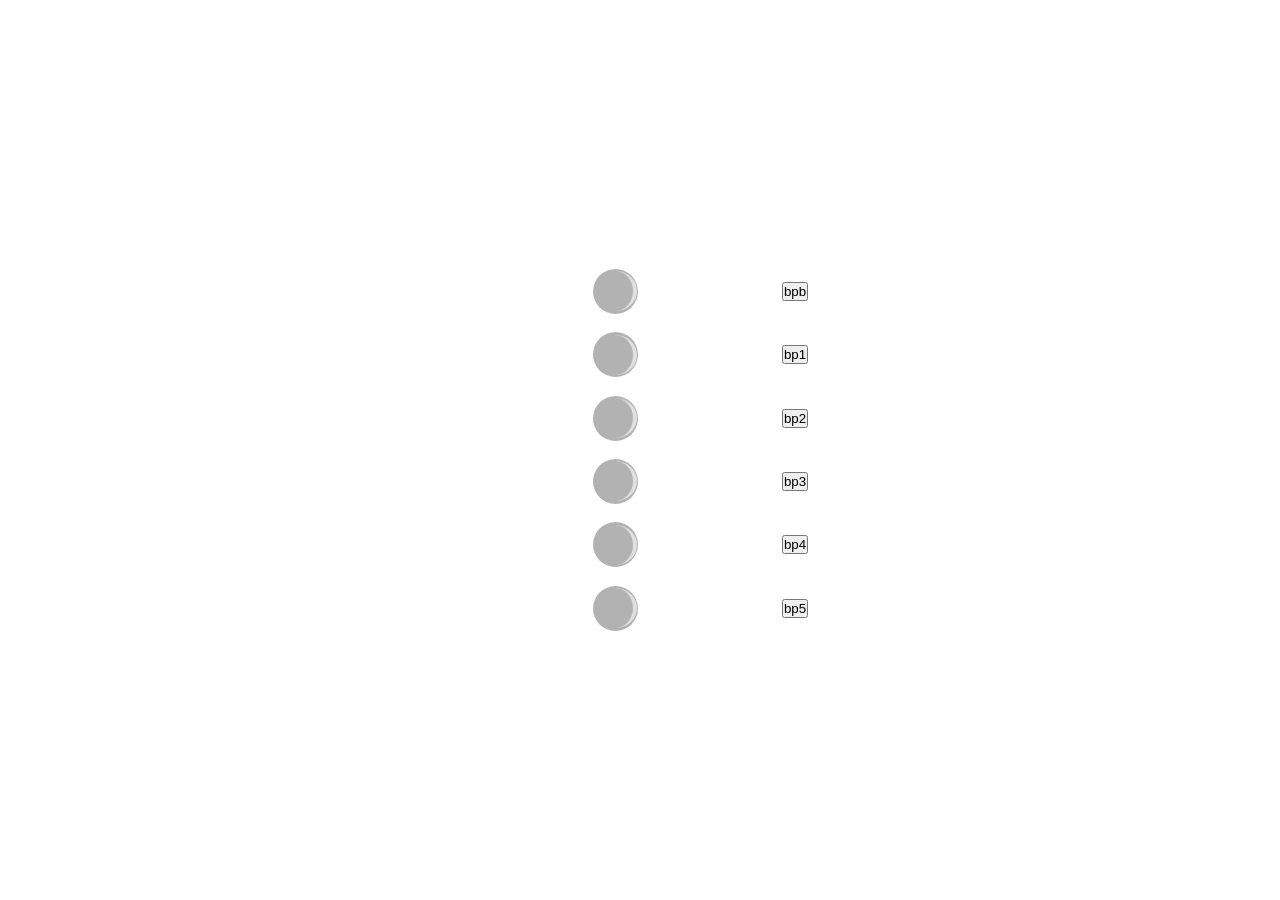
==== index.html @ e42eb246 "commit inicial y primera version del ascensor" ====
<!DOCTYPE html>
<html lang="en">
    <head>

        <meta charset="UTF-8">
        <meta http-equiv="X-UA-Compatible" content="IE=edge">
        <meta name="viewport" content="width=device-width, initial-scale=1.0">
        <title> Ascensor al Infierno </title>
        <link rel="stylesheet" href="styless.css">

    </head>

    <body>

        <div class="contenedor">
            <div class="ascensor">

                <span class="piso" color="red"></span>
                <button class="button_t" onclick="mostrarLuz(0)">bpb</button>
                
                <span class="piso" color="red"></span>
                <button class="button_t" onclick="mostrarLuz(1)">bp1</button>
                
                <span class="piso" color="red"></span>
                <button class="button_t" onclick="mostrarLuz(2)">bp2</button>
                
                <span class="piso" color="red"></span>
                <button class="button_t" onclick="mostrarLuz(3)">bp3</button>
                
                <span class="piso" color="red"></span>
                <button class="button_t" onclick="mostrarLuz(4)">bp4</button>
                
                <span class="piso" color="red"></span>
                <button class="button_t" onclick="mostrarLuz(5)">bp5</button>
            
            </div>
        </div>

        <script src="script.js"></script>
    </body>

</html>
---- styless.css ----
*{
    padding: 0;
    margin: 0;
    box-sizing: border-box;
}

body{
    width: 100%;
    min-height: 100vh;
    display: grid;
    place-items: center;
}

.contenedor{
    display: grid;
    place-items: center;
}

.ascensor{
    display: grid;
    grid-template-columns: 300px 40px;
    column-gap: 10px;
    height: 400px;
    border-radius: 30px;
    place-items: center;
    padding: 10px;
}

.piso{
    display: block;
    width: 45px;
    height: 45px;
    border-radius: 50%;
    background-color: rgb( 0, 0, 0, 0.3 );
    position: relative;
}

.piso::after{
    content: '';
    position: absolute;
    width: 40px;
    height: 40px;
    border-radius: 50%;
    border-right: 4px solid rgb( 255, 255, 255, 0.6 );
    top: 5%;
}

.red{
    background-color: #c0392b;
    box-shadow: 0 0 10px 1px #c0392b;
}

.green{
    background-color: #2ecc71;
    box-shadow: 0 0 10px 1px #2ecc71;
}
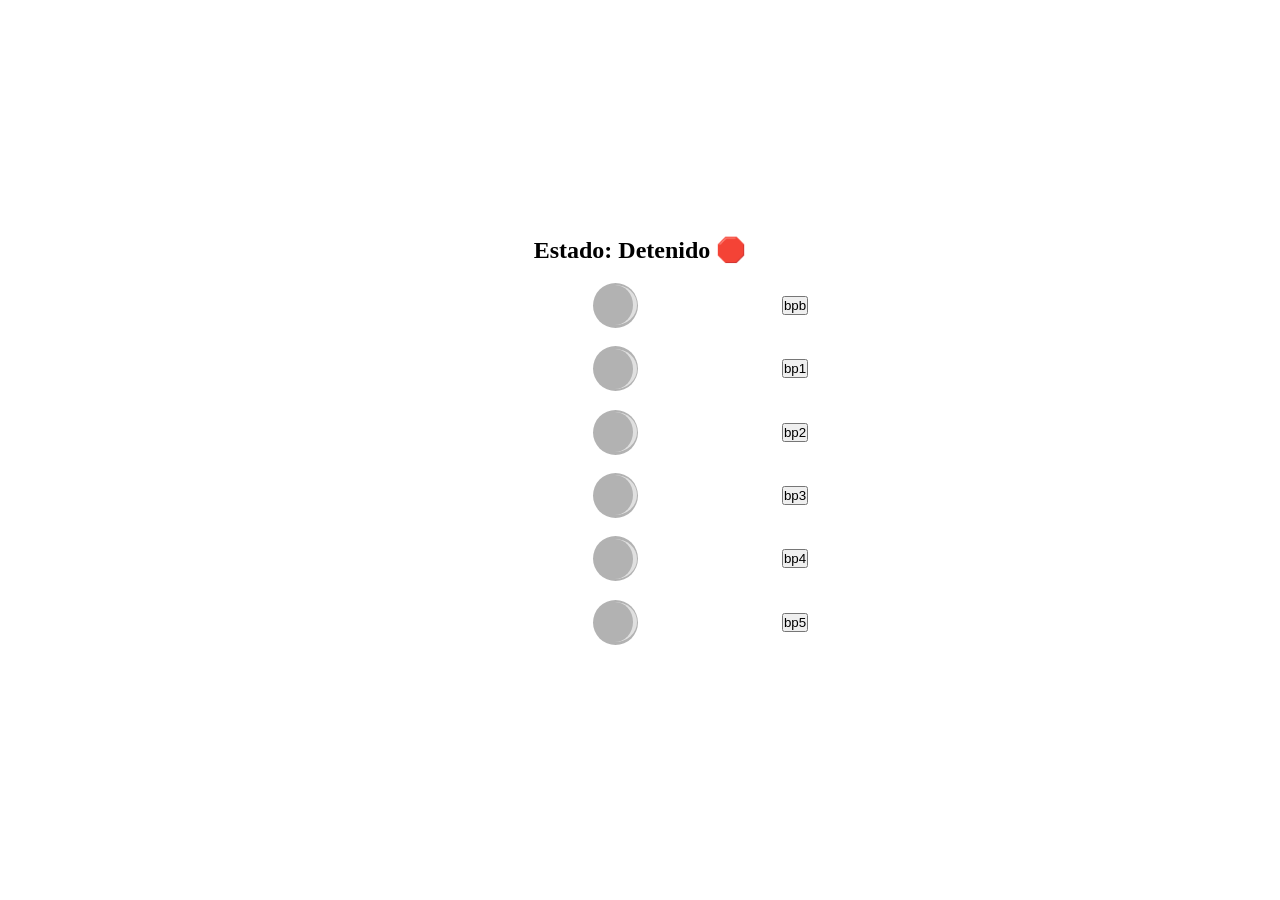
==== commit 95665a84: "caracteristica mostrar estado del ascensor" ====
--- a/index.html
+++ b/index.html
@@ -13,6 +13,7 @@
     <body>
 
         <div class="contenedor">
+            <h2 id="panel-estado">Estado: Detenido 🛑</h2>
             <div class="ascensor">
 
                 <span class="piso" color="red"></span>
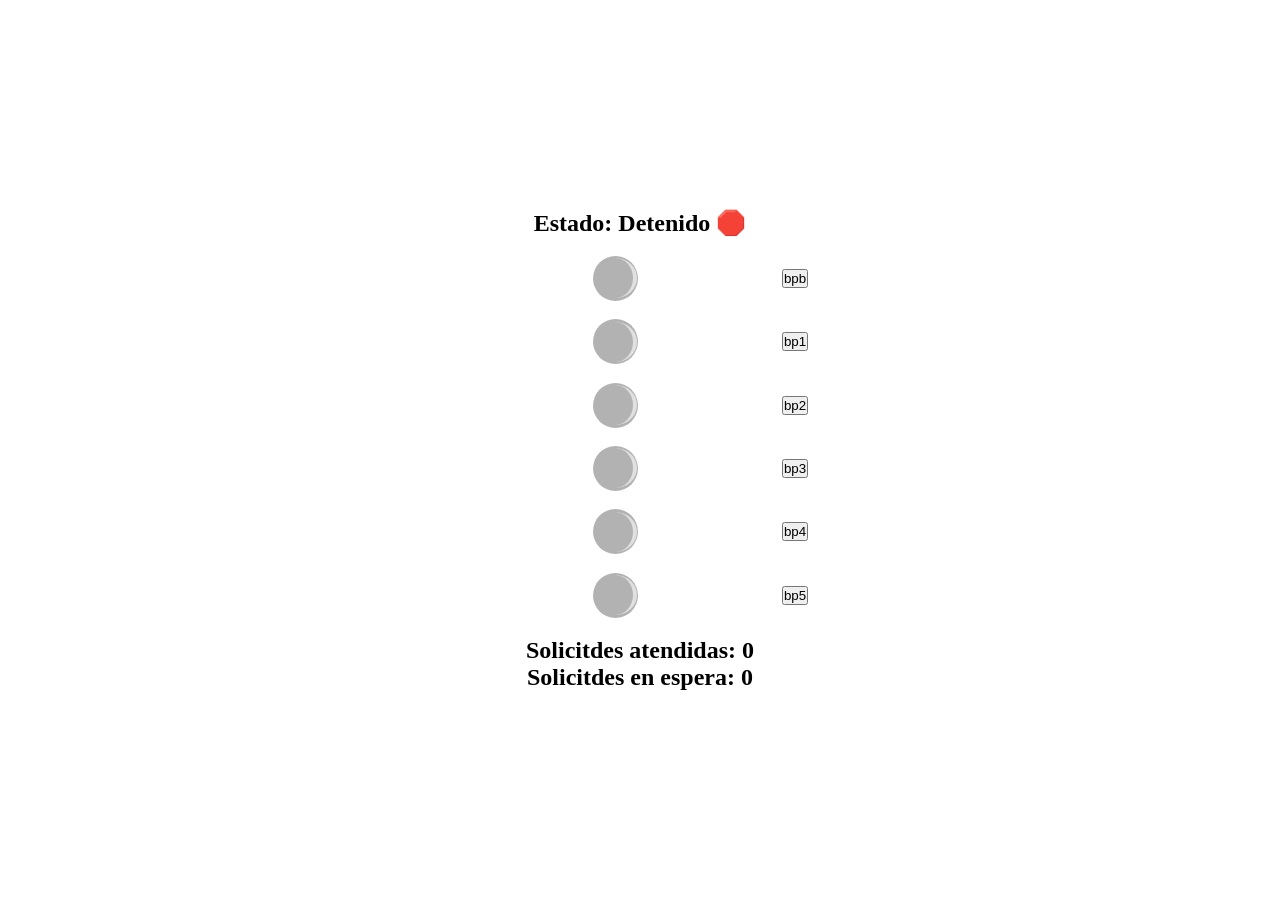
==== commit 6ca564c4: "caracteristica mostrar cantidad de solicitudes por atender y atendidas" ====
--- a/index.html
+++ b/index.html
@@ -35,6 +35,10 @@
                 <button class="button_t" onclick="mostrarLuz(5)">bp5</button>
             
             </div>
+            <h2 id="panel-soli-atendidas">Solicitdes atendidas: 0</h2>
+            <h2 id="panel-soli-espera">Solicitdes en espera: 0</h2>
+
+
         </div>
 
         <script src="script.js"></script>
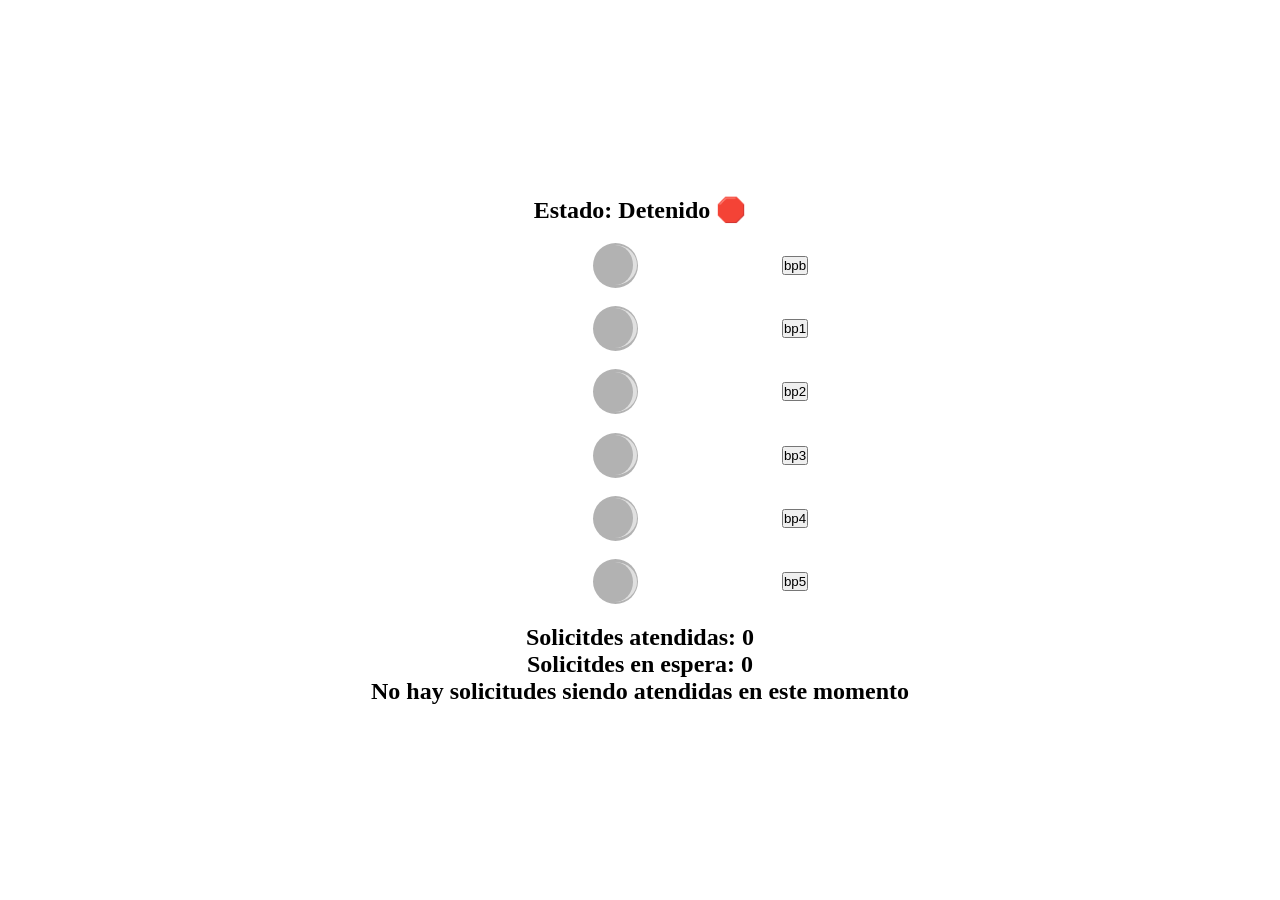
==== commit 5c0955c4: "Caracteristica de atender solicitudes en el camino" ====
--- a/index.html
+++ b/index.html
@@ -37,6 +37,8 @@
             </div>
             <h2 id="panel-soli-atendidas">Solicitdes atendidas: 0</h2>
             <h2 id="panel-soli-espera">Solicitdes en espera: 0</h2>
+            <h2 id="panel-soli-explicada">No hay solicitudes siendo atendidas en este momento</h2>
+
 
 
         </div>
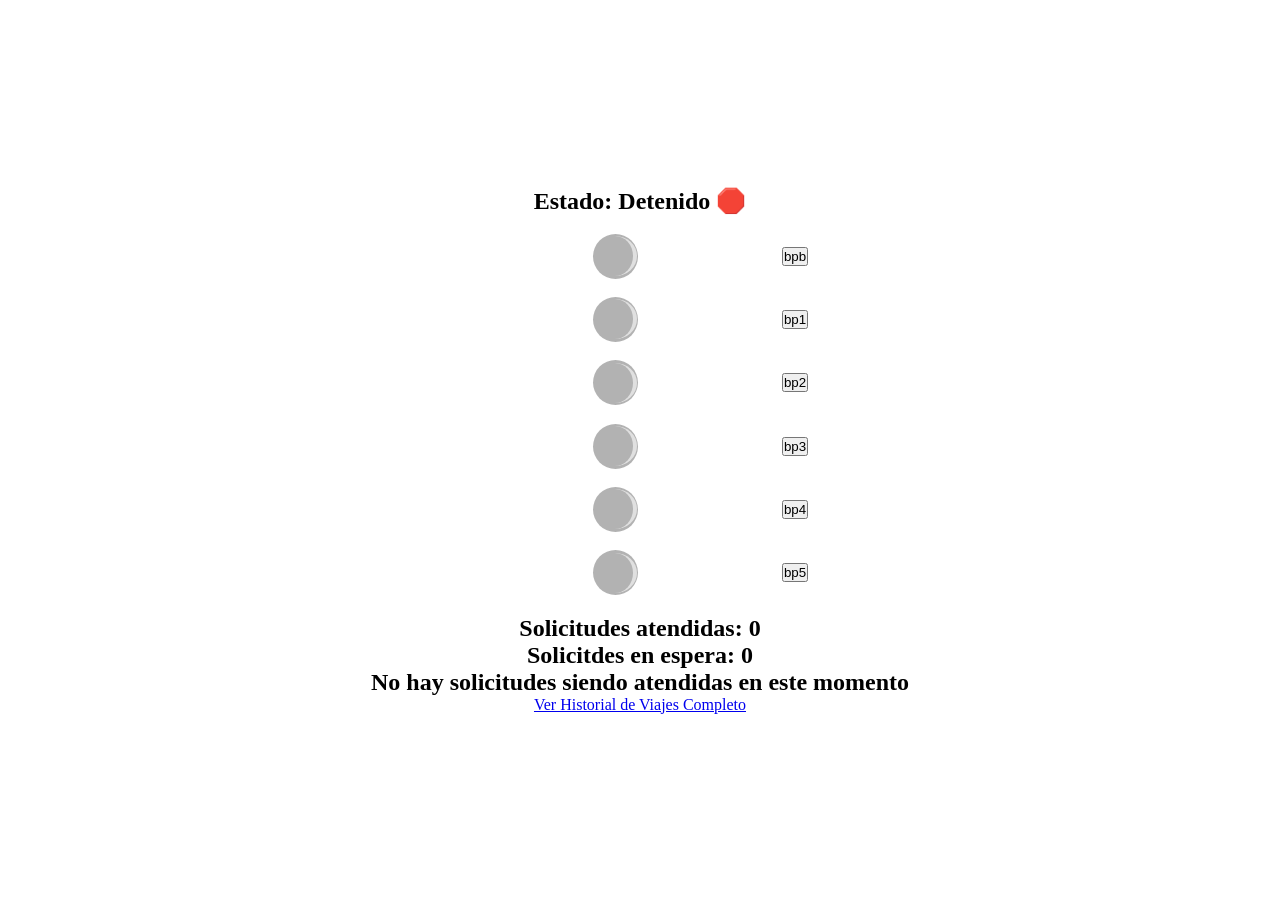
==== commit 8152321f: "Caracteristica leer base de datos y tener datos consistentes" ====
--- a/index.html
+++ b/index.html
@@ -38,12 +38,11 @@
             <h2 id="panel-soli-atendidas">Solicitdes atendidas: 0</h2>
             <h2 id="panel-soli-espera">Solicitdes en espera: 0</h2>
             <h2 id="panel-soli-explicada">No hay solicitudes siendo atendidas en este momento</h2>
-
-
-
+            <a class="ver-hitorial" href="historial.html">Ver Historial de Viajes Completo</a>
         </div>
 
         <script src="script.js"></script>
+        <script src="baseDatos.js"></script>
     </body>
 
 </html>
--- a/styless.css
+++ b/styless.css
@@ -54,3 +54,19 @@
     background-color: #2ecc71;
     box-shadow: 0 0 10px 1px #2ecc71;
 }
+
+.caja-historial-paradas{
+    color: white; 
+    background: #222; 
+    padding: 15px;
+}
+
+.boton-regresar{
+    margin-bottom: 20px; 
+    display: block;
+}
+
+.ver-historial{
+    color: yellow; 
+    font-size: 1.2rem;
+}
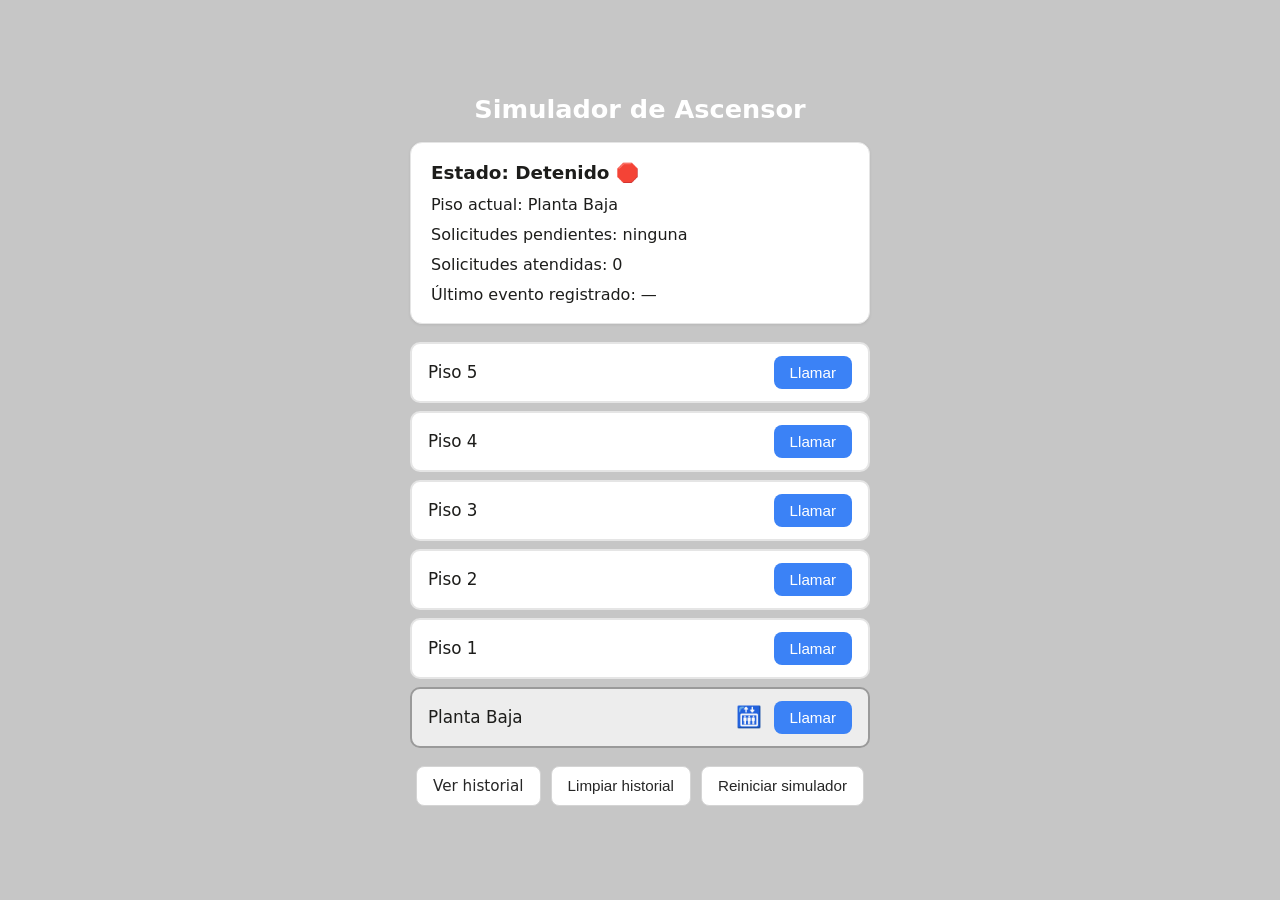
==== commit 7592525a: "feat: refactor a objeto de estado, persistencia localStorage y estilos CSS" ====
--- a/index.html
+++ b/index.html
@@ -1,48 +1,37 @@
 <!DOCTYPE html>
-<html lang="en">
-    <head>
+<html lang="es">
 
-        <meta charset="UTF-8">
-        <meta http-equiv="X-UA-Compatible" content="IE=edge">
-        <meta name="viewport" content="width=device-width, initial-scale=1.0">
-        <title> Ascensor al Infierno </title>
-        <link rel="stylesheet" href="styless.css">
+<head>
+    <meta charset="UTF-8">
+    <meta http-equiv="X-UA-Compatible" content="IE=edge">
+    <meta name="viewport" content="width=device-width, initial-scale=1.0">
+    <title>Simulador de Ascensor</title>
+    <link rel="stylesheet" href="styless.css">
+</head>
 
-    </head>
+<body>
+    <div class="contenedor">
+        <h1>Simulador de Ascensor</h1>
 
-    <body>
-
-        <div class="contenedor">
-            <h2 id="panel-estado">Estado: Detenido 🛑</h2>
-            <div class="ascensor">
-
-                <span class="piso" color="red"></span>
-                <button class="button_t" onclick="mostrarLuz(0)">bpb</button>
-                
-                <span class="piso" color="red"></span>
-                <button class="button_t" onclick="mostrarLuz(1)">bp1</button>
-                
-                <span class="piso" color="red"></span>
-                <button class="button_t" onclick="mostrarLuz(2)">bp2</button>
-                
-                <span class="piso" color="red"></span>
-                <button class="button_t" onclick="mostrarLuz(3)">bp3</button>
-                
-                <span class="piso" color="red"></span>
-                <button class="button_t" onclick="mostrarLuz(4)">bp4</button>
-                
-                <span class="piso" color="red"></span>
-                <button class="button_t" onclick="mostrarLuz(5)">bp5</button>
-            
-            </div>
-            <h2 id="panel-soli-atendidas">Solicitdes atendidas: 0</h2>
-            <h2 id="panel-soli-espera">Solicitdes en espera: 0</h2>
-            <h2 id="panel-soli-explicada">No hay solicitudes siendo atendidas en este momento</h2>
-            <a class="ver-hitorial" href="historial.html">Ver Historial de Viajes Completo</a>
+        <div class="panel">
+            <p id="panel-estado">Estado: Detenido 🛑</p>
+            <p id="panel-piso-actual">Piso actual: 0</p>
+            <p id="panel-pendientes">Solicitudes pendientes: ninguna</p>
+            <p id="panel-atendidas">Solicitudes atendidas: 0</p>
+            <p id="panel-evento">Último evento registrado: —</p>
         </div>
 
-        <script src="script.js"></script>
-        <script src="baseDatos.js"></script>
-    </body>
+        <div id="edificio" class="ascensor"></div>
+
+        <div class="controles">
+            <a class="boton" href="historial.html">Ver historial</a>
+            <button class="boton" id="btn-limpiar">Limpiar historial</button>
+            <button class="boton" id="btn-reiniciar">Reiniciar simulador</button>
+        </div>
+    </div>
+
+    <script src="baseDatos.js"></script>
+    <script src="script.js"></script>
+</body>
 
 </html>
--- a/styless.css
+++ b/styless.css
@@ -1,72 +1,162 @@
-*{
+* {
     padding: 0;
     margin: 0;
     box-sizing: border-box;
 }
 
-body{
+body {
     width: 100%;
     min-height: 100vh;
     display: grid;
     place-items: center;
+    font-family: system-ui, Arial, sans-serif;
+    background-color: #c6c6c6;
+    color: #1d1d1b;
+    padding: 20px;
 }
 
-.contenedor{
+.contenedor {
     display: grid;
     place-items: center;
+    gap: 18px;
+    width: 100%;
+    max-width: 460px;
 }
 
-.ascensor{
-    display: grid;
-    grid-template-columns: 300px 40px;
-    column-gap: 10px;
-    height: 400px;
-    border-radius: 30px;
-    place-items: center;
-    padding: 10px;
+h1 {
+    font-size: 1.6rem;
+    text-align: center;
+    color: #ffffff;
 }
 
-.piso{
-    display: block;
-    width: 45px;
-    height: 45px;
-    border-radius: 50%;
-    background-color: rgb( 0, 0, 0, 0.3 );
-    position: relative;
+.panel {
+    width: 100%;
+    background-color: #ffffff;
+    border: 1px solid #e5e5e5;
+    border-radius: 12px;
+    padding: 16px 20px;
+    display: grid;
+    gap: 6px;
+    line-height: 1.5;
+    box-shadow: 0 1px 3px rgba(0, 0, 0, 0.08);
+    color: #1d1d1b;
 }
 
-.piso::after{
-    content: '';
-    position: absolute;
-    width: 40px;
-    height: 40px;
-    border-radius: 50%;
-    border-right: 4px solid rgb( 255, 255, 255, 0.6 );
-    top: 5%;
+.panel p {
+    font-size: 1rem;
 }
 
-.red{
-    background-color: #c0392b;
-    box-shadow: 0 0 10px 1px #c0392b;
+#panel-estado {
+    font-weight: bold;
+    font-size: 1.15rem;
 }
 
-.green{
-    background-color: #2ecc71;
-    box-shadow: 0 0 10px 1px #2ecc71;
+.ascensor {
+    width: 100%;
+    display: grid;
+    gap: 8px;
 }
 
-.caja-historial-paradas{
-    color: white; 
-    background: #222; 
-    padding: 15px;
+.piso-fila {
+    display: grid;
+    grid-template-columns: 1fr auto auto;
+    align-items: center;
+    gap: 12px;
+    padding: 12px 16px;
+    background-color: #ffffff;
+    border: 2px solid #e5e5e5;
+    border-radius: 10px;
+    color: #1d1d1b;
+    transition: background-color 0.2s, border-color 0.2s, color 0.2s;
 }
 
-.boton-regresar{
-    margin-bottom: 20px; 
-    display: block;
+.piso-nombre {
+    font-size: 1.05rem;
 }
 
-.ver-historial{
-    color: yellow; 
-    font-size: 1.2rem;
+.cabina {
+    font-size: 1.3rem;
+    visibility: hidden;
 }
+
+.piso-fila.activo {
+    background-color: #ededed;
+    border-color: #9a9a9a;
+    color: #1d1d1b;
+}
+
+.piso-fila.activo .cabina {
+    visibility: visible;
+}
+
+.piso-fila.pendiente {
+    border-color: #f0ad00;
+}
+
+.piso-fila.pendiente .piso-nombre::after {
+    content: ' •';
+    color: #f0ad00;
+    font-size: 1.4rem;
+}
+
+.btn-llamar {
+    padding: 8px 16px;
+    border: none;
+    border-radius: 8px;
+    background-color: #3b82f6;
+    color: #ffffff;
+    font-size: 0.95rem;
+    cursor: pointer;
+}
+
+.btn-llamar:hover {
+    background-color: #2563eb;
+}
+
+.controles {
+    display: flex;
+    flex-wrap: wrap;
+    gap: 10px;
+    justify-content: center;
+    width: 100%;
+}
+
+.boton {
+    padding: 10px 16px;
+    border: 1px solid #d4d4d4;
+    border-radius: 8px;
+    background-color: #ffffff;
+    color: #262626;
+    font-size: 0.95rem;
+    cursor: pointer;
+    text-decoration: none;
+    display: inline-block;
+}
+
+.boton:hover {
+    background-color: #f5f5f5;
+    border-color: #a3a3a3;
+}
+
+.caja-historial-paradas {
+    width: 100%;
+    background: #ffffff;
+    border: 1px solid #e5e5e5;
+    padding: 16px;
+    border-radius: 12px;
+    box-shadow: 0 1px 3px rgba(0, 0, 0, 0.08);
+    color: #1d1d1b;
+}
+
+.fila-historial {
+    border-bottom: 1px solid #e5e5e5;
+    padding: 10px 0;
+}
+
+.fila-historial:last-child {
+    border-bottom: none;
+}
+
+.fila-historial .fecha {
+    color: #737373;
+}
